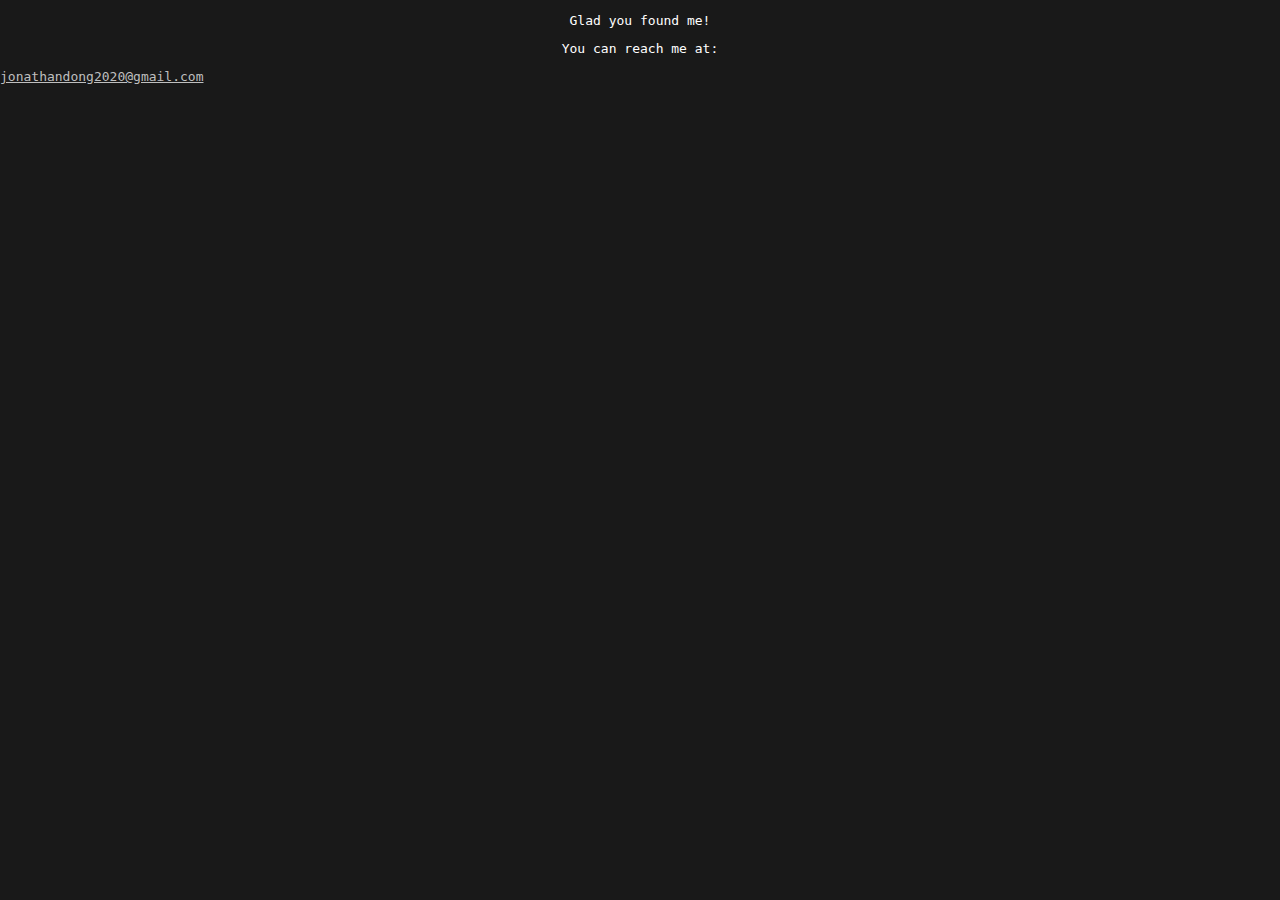
==== contactme.html @ 54ae98ed "Create contactme.html" ====
<!DOCTYPE html>
<html lang="en">
<head>
    <meta charset="UTF-8">
    <meta name="viewport" content="width=device-width, initial-scale=1.0">
    <title>Contact Me</title>
    <link href="contactme.css" rel="stylesheet" type="text/css" />
</head>
<body>
    <p>Glad you found me!</p>
    <p>You can reach me at:</p>
    <p1><a href="mailto:jonathandong2020@gmail.com">jonathandong2020@gmail.com</a></p1>
    <script src="contactme.js"></script>
</body>  
</html>
---- contactme.css ----
body {
  background-color: #191919;
  font-family: monospace;
  margin: 0;
  color: #ffffff;
  animation: backgroundFade 2s ease-in-out forwards;
}

p{
  font-family: monospace;
  text-align: center;
  color: #ffffff;
  animation: textFade 2s ease-in-out forwards;
}

a {
  color: #bfbfbf;
  text-align: center;
  animation: textFade 2s ease-in-out forwards;
}

@keyframes backgroundFade {
    0% {
        background-color: #3e6175; 
    }
    100% {
        background-color: #181818; 
    }
}

@keyframes textFade {
    0% {
        color: #3e6175;
    }
    100% {
        color: #ffffff; 
    }
}
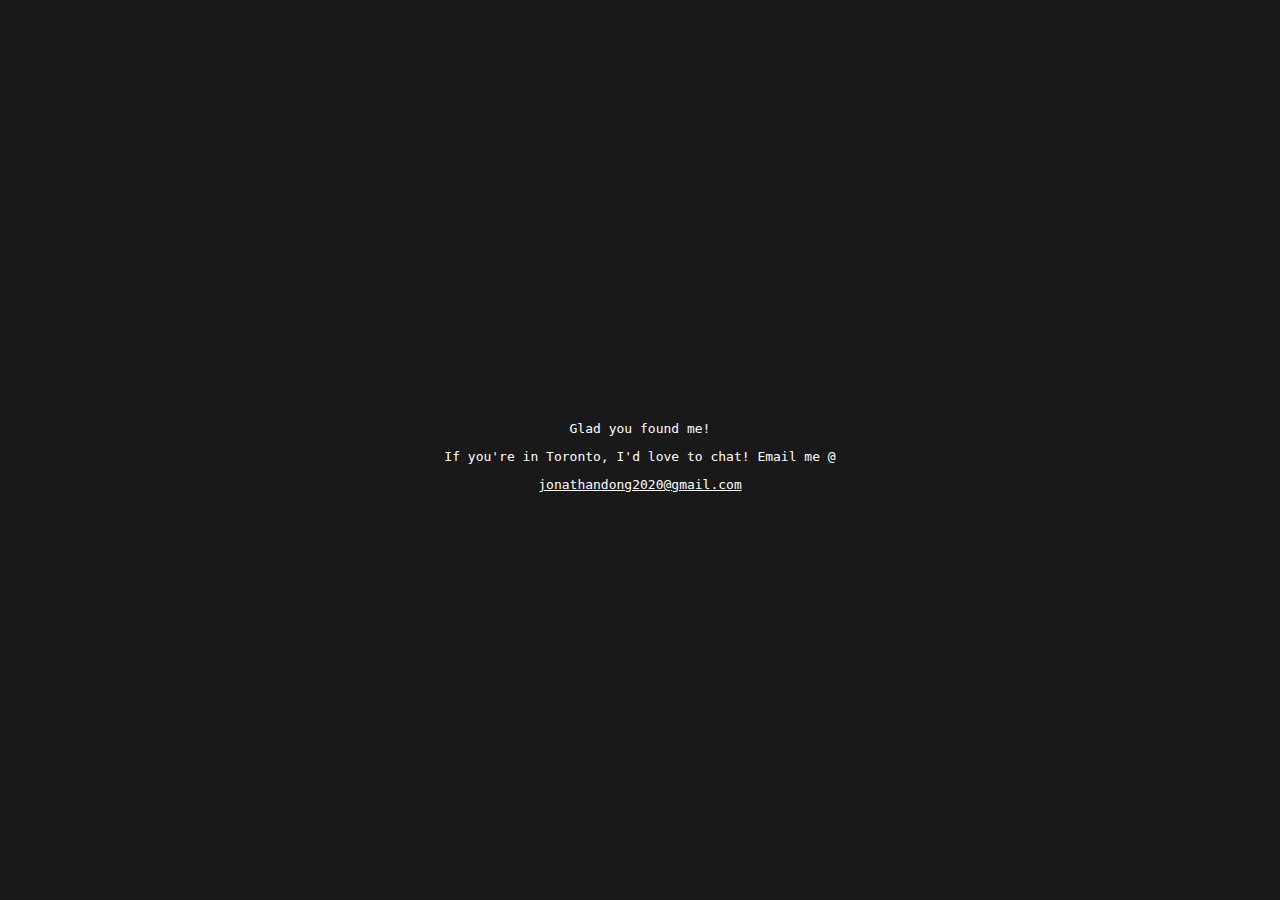
==== commit 1eeb093d: "Update contactme.html" ====
--- a/contactme.html
+++ b/contactme.html
@@ -7,9 +7,11 @@
     <link href="contactme.css" rel="stylesheet" type="text/css" />
 </head>
 <body>
-    <p>Glad you found me!</p>
-    <p>You can reach me at:</p>
-    <p1><a href="mailto:jonathandong2020@gmail.com">jonathandong2020@gmail.com</a></p1>
+    <div class="centered-text">
+        <p>Glad you found me!</p>
+        <p>If you're in Toronto, I'd love to chat! Email me @</p>
+        <a href="mailto:jonathandong2020@gmail.com">jonathandong2020@gmail.com</a>
+    </div>
     <script src="contactme.js"></script>
 </body>  
 </html>
--- a/contactme.css
+++ b/contactme.css
@@ -3,7 +3,6 @@
 body {
   background-color: #191919;
   font-family: monospace;
-  margin: 0;
   color: #ffffff;
   animation: backgroundFade 2s ease-in-out forwards;
 }
@@ -16,10 +15,13 @@
 }
 
 a {
-  color: #bfbfbf;
+  font-family: monospace;
   text-align: center;
+  color: #ffffff;
   animation: textFade 2s ease-in-out forwards;
+
 }
+
 
 @keyframes backgroundFade {
     0% {
@@ -39,4 +41,12 @@
     }
 }
 
+.centered-text {
+  text-align: center;
+  position: absolute; 
+  top: 50%;
+  left: 50%;
+  transform: translate(-50%, -50%); 
+}
 
+
